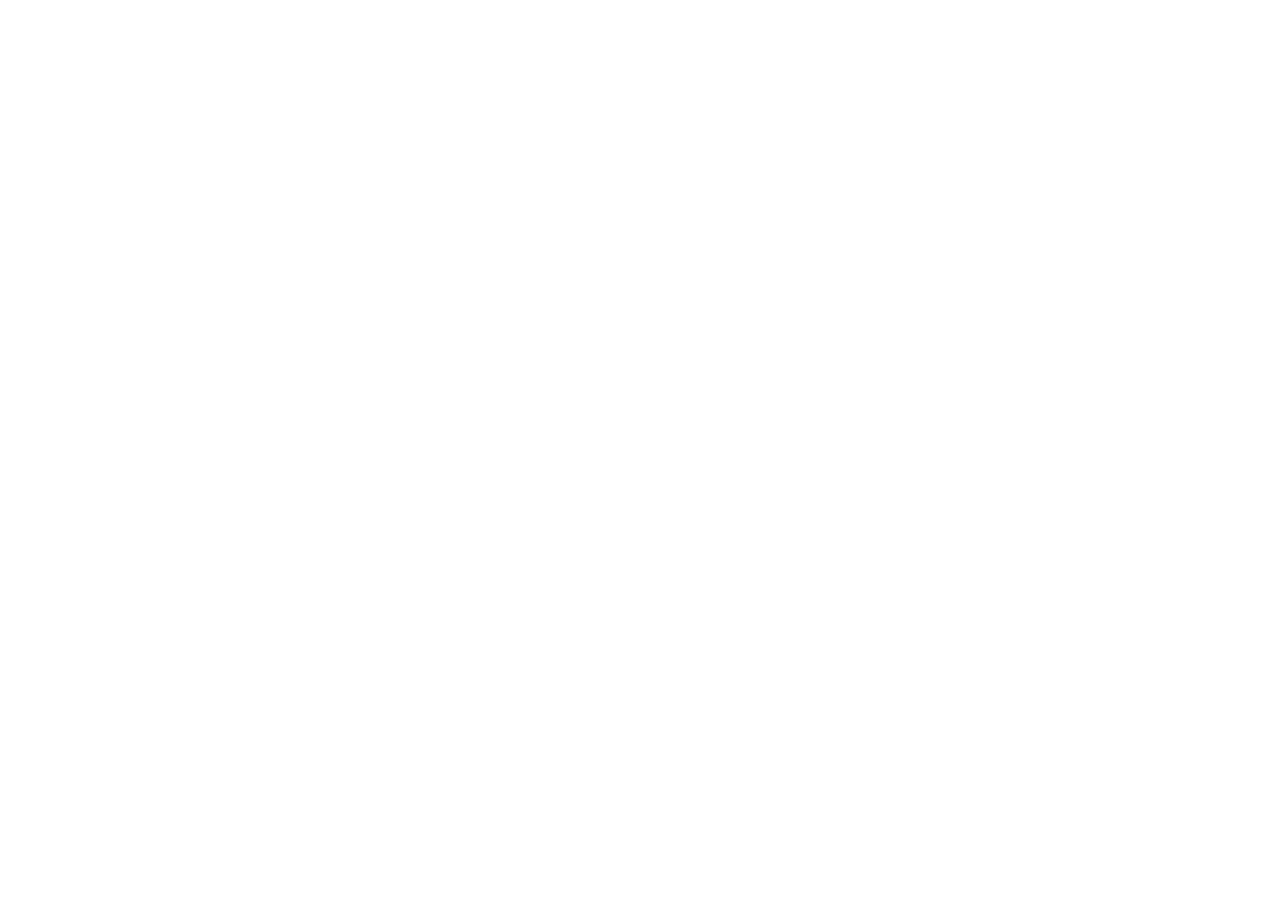
==== CSS-Forms-23/index.html @ 2e2907de "Second" ====
<!DOCTYPE html>
<html lang="en">
<head>
    <meta charset="UTF-8">
    <meta name="viewport" content="width=device-width, initial-scale=1.0">
    <title>Document</title>
</head>
<body>
    
</body>
</html>
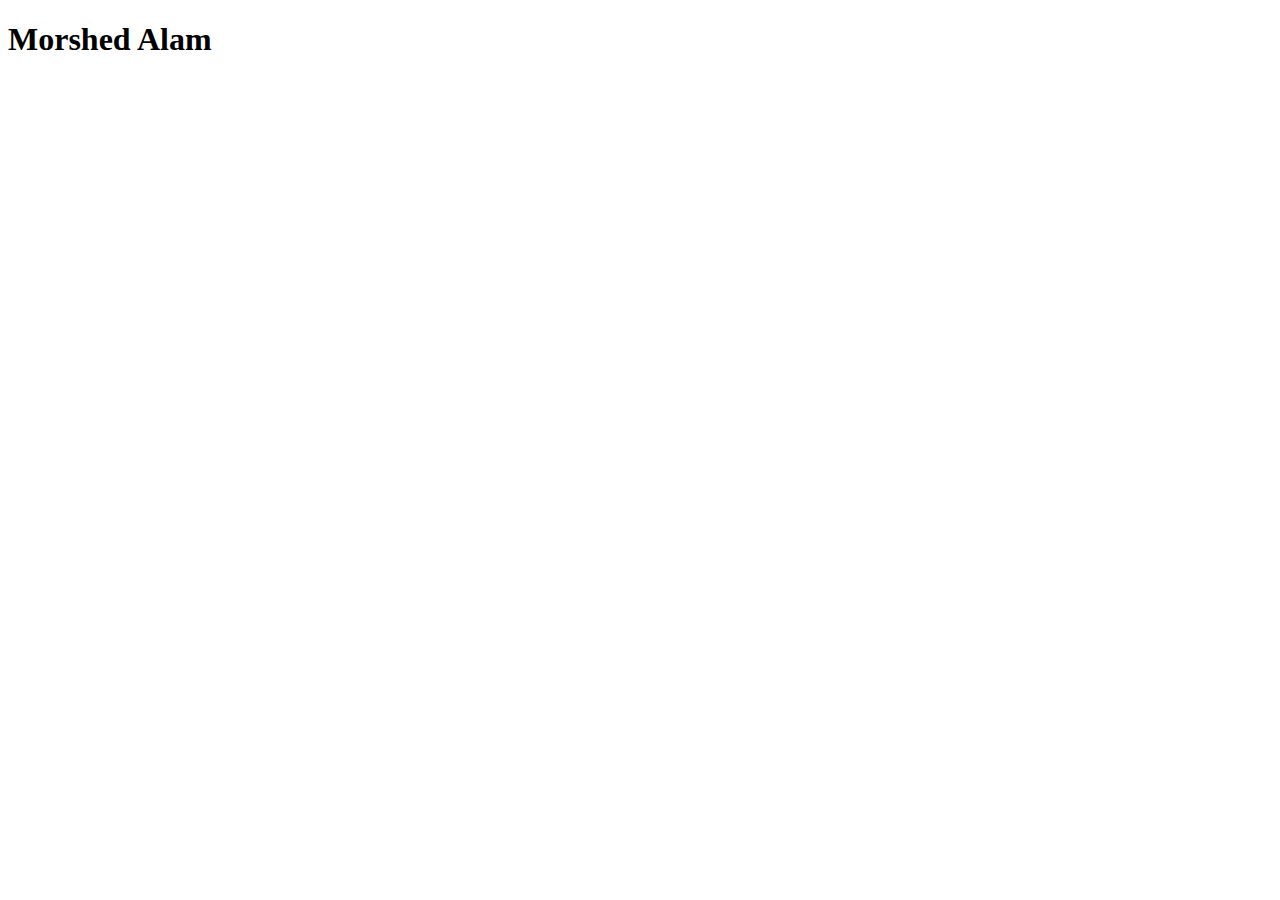
==== commit 4f558e6d: "Second Commit" ====
--- a/CSS-Forms-23/index.html
+++ b/CSS-Forms-23/index.html
@@ -6,6 +6,6 @@
     <title>Document</title>
 </head>
 <body>
-    
+   <h1>Morshed Alam</h1> 
 </body>
 </html>